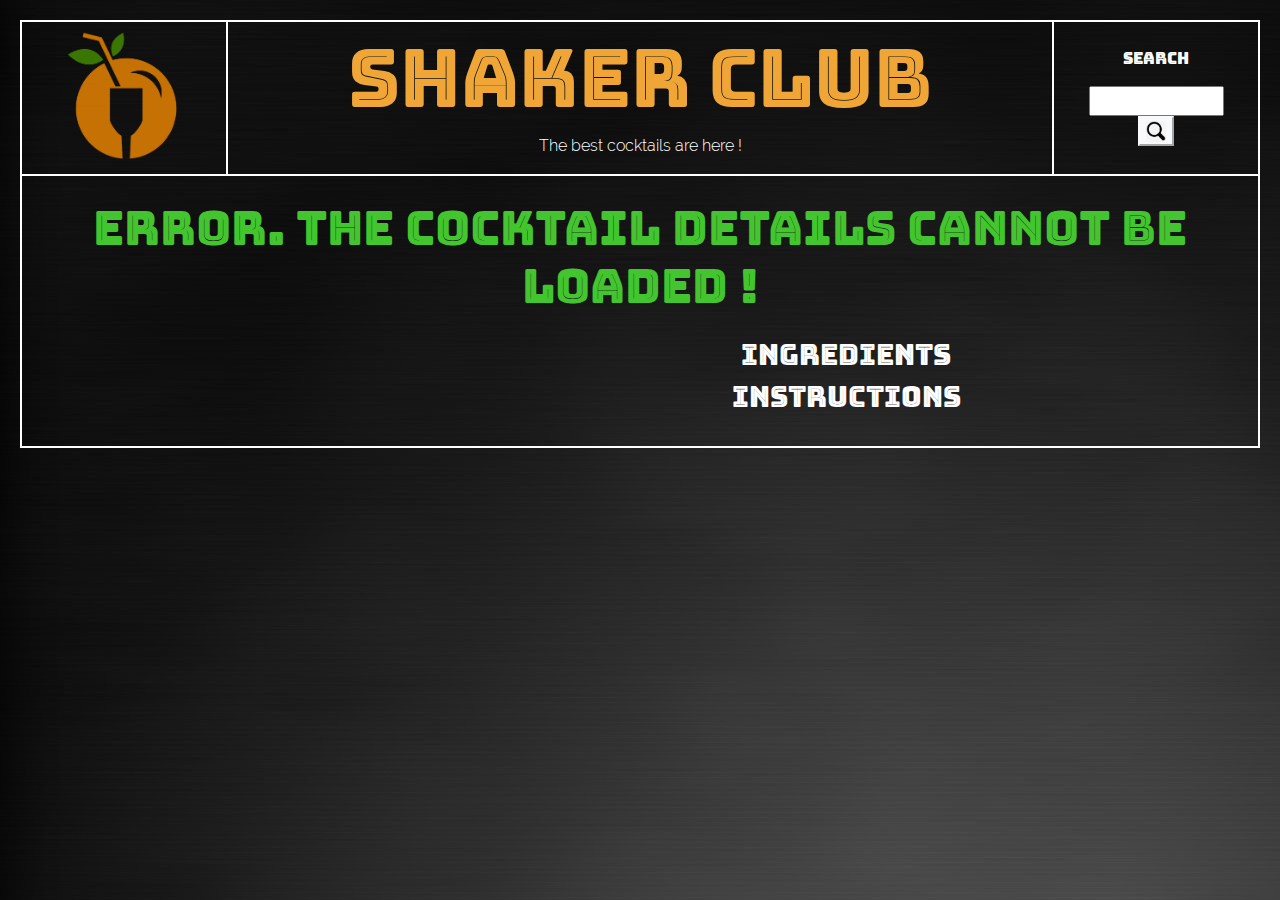
==== cocktail.html @ ca528708 "First Commit" ====
<!doctype html>
<html lang="fr">
    <head>
        <!-- <meta charset="UTF-8"><meta http-equiv="Content-type" content="text/html; charset=utf-8"/> -->
        <meta charset="utf-8">
        <meta name="viewport" content="width=device-width, initial-scale=1, shrink-to-fit=no">

        <script type="text/javascript" src="https://code.jquery.com/jquery-3.5.0.min.js"></script>

        <link rel="stylesheet" href="https://maxcdn.bootstrapcdn.com/bootstrap/4.0.0/css/bootstrap.min.css" integrity="sha384-Gn5384xqQ1aoWXA+058RXPxPg6fy4IWvTNh0E263XmFcJlSAwiGgFAW/dAiS6JXm" crossorigin="anonymous">
        <link rel="stylesheet" type="text/css" href="src/css/style.css">

        <title>ShakerClub</title>
    </head>
    <body>
        <!-- header -->
        <div class="row header">
            <div class="col-lg-2 logo-header pt-2 pb-2">
                <a href="index.html"><img src="src/img/logo-t.PNG" width="130" height="130"></a>
            </div>
            <div class="col-lg-8">
                <h1 class="title pt-2"><a href="index.html">SHAKER CLUB</a></h1>
                <p>The best cocktails are here !</p>
            </div>
            <div class="col-lg-2 pb-2 search-header">
                <p class="search mt-4">Search</p>
                <input type="text" id="search_cocktail" size="15">
                <button class="btn-light" onclick="searchCocktail()"><img src="src/img/loupe.png" width="20px"></button>
            </div>
        </div>

        <!-- cocktail -->
        <h2 class="title2 mt-4 mb-4" id="name_cocktail"></h2>
        <div class="row mt-4 mb-4">
            <div class="col-md-4 mb-4">
                <img id="img_cocktail" src="" width="320">
            </div>
            <div class="col-md-8">
                <h3>Ingredients</h3>
                <div class="row" id="ingredients_cocktail"></div>
                <h3>Instructions</h3>
                <div class="row" id="instructions_cocktail"></div>
            </div>
        </div>
        

    <script src="https://cdnjs.cloudflare.com/ajax/libs/popper.js/1.12.9/umd/popper.min.js" integrity="sha384-ApNbgh9B+Y1QKtv3Rn7W3mgPxhU9K/ScQsAP7hUibX39j7fakFPskvXusvfa0b4Q" crossorigin="anonymous"></script>
    <script src="https://maxcdn.bootstrapcdn.com/bootstrap/4.0.0/js/bootstrap.min.js" integrity="sha384-JZR6Spejh4U02d8jOt6vLEHfe/JQGiRRSQQxSfFWpi1MquVdAyjUar5+76PVCmYl" crossorigin="anonymous"></script>

    <script>
        // Search
        function searchCocktail() {
                search = $("#search_cocktail").val();
                window.location.href = "search-cocktail.html?name="+search;
            };
            $('#search_cocktail').keypress(function(event){
                var keycode = (event.keyCode ? event.keyCode : event.which);
                search = $("#search_cocktail").val();
                if(keycode == '13') {
                window.location.href = "search-cocktail.html?name="+search;
                }
            });
        var url = window.location.href;
        var id = url.split('?id=')[1];
        if (id > 0)
        {
            $.ajax({
                url : 'https://www.thecocktaildb.com/api/json/v1/1/lookup.php?i='+id,
                type : 'GET',
                dataType : 'json',
                success : function(json){
                    console.log(json);
                    img = json.drinks[0].strDrinkThumb;
                    name = json.drinks[0].strDrink;
                    instruction = json.drinks[0].strInstructions;
                    $('#img_cocktail').attr("src", img);
                    $('#name_cocktail').html(name);
                    $('#instructions_cocktail').html(instruction);
                    // Ingredient 1
                    ingredient1 = json.drinks[0].strIngredient1;
                    dose1 = json.drinks[0].strMeasure1;
                    img1 = "https://www.thecocktaildb.com/images/ingredients/"+ingredient1+".png";
                    if (ingredient1 != null)
                    {
                        if (dose1 != null)
                        {
                            $("#ingredients_cocktail").append("<div class='col-md-3'><img src='"+img1+"' width='130' height='130'><p>"+dose1+" "+ingredient1+"</p></div>");
                        } else {
                            $("#ingredients_cocktail").append("<div class='col-md-3'><img src='"+img1+"' width='130' height='130'><p>"+ingredient1+"</p></div>");
                        }
                    }
                    // Ingredient 2
                    ingredient2 = json.drinks[0].strIngredient2;
                    dose2 = json.drinks[0].strMeasure2;
                    img2 = "https://www.thecocktaildb.com/images/ingredients/"+ingredient2+".png";
                    if (ingredient2 != null)
                    {
                        if (dose2 != null)
                        {
                            $("#ingredients_cocktail").append("<div class='col-md-3'><img src='"+img2+"' width='130' height='130'><p>"+dose2+" "+ingredient2+"</p></div>");
                        } else {
                            $("#ingredients_cocktail").append("<div class='col-md-3'><img src='"+img2+"' width='130' height='130'><p>"+ingredient2+"</p></div>");
                        }
                    }
                    // Ingredient 3
                    ingredient3 = json.drinks[0].strIngredient3;
                    dose3 = json.drinks[0].strMeasure3;
                    img3 = "https://www.thecocktaildb.com/images/ingredients/"+ingredient3+".png";
                    if (ingredient3 != null)
                    {
                        if (dose3 != null)
                        {
                            $("#ingredients_cocktail").append("<div class='col-md-3'><img src='"+img3+"' width='130' height='130'><p>"+dose3+" "+ingredient3+"</p></div>");
                        } else {
                            $("#ingredients_cocktail").append("<div class='col-md-3'><img src='"+img3+"' width='130' height='130'><p>"+ingredient3+"</p></div>");
                        }
                    }
                    // Ingredient 4
                    ingredient4 = json.drinks[0].strIngredient4;
                    dose4 = json.drinks[0].strMeasure4;
                    img4 = "https://www.thecocktaildb.com/images/ingredients/"+ingredient4+".png";
                    if (ingredient4 != null)
                    {
                        if (dose4 != null)
                        {
                            $("#ingredients_cocktail").append("<div class='col-md-3'><img src='"+img4+"' width='130' height='130'><p>"+dose4+" "+ingredient4+"</p></div>");
                        } else {
                            $("#ingredients_cocktail").append("<div class='col-md-3'><img src='"+img4+"' width='130' height='130'><p>"+ingredient4+"</p></div>");
                        }
                    }
                    // Ingredient 5
                    ingredient5 = json.drinks[0].strIngredient5;
                    dose5 = json.drinks[0].strMeasure5;
                    img5 = "https://www.thecocktaildb.com/images/ingredients/"+ingredient5+".png";
                    if (ingredient5 != null)
                    {
                        if (dose5 != null)
                        {
                            $("#ingredients_cocktail").append("<div class='col-md-3'><img src='"+img5+"' width='130' height='130'><p>"+dose5+" "+ingredient5+"</p></div>");
                        } else {
                            $("#ingredients_cocktail").append("<div class='col-md-3'><img src='"+img5+"' width='130' height='130'><p>"+ingredient5+"</p></div>");
                        }
                    }
                    // Ingredient 6
                    ingredient6 = json.drinks[0].strIngredient6;
                    dose6 = json.drinks[0].strMeasure6;
                    img6 = "https://www.thecocktaildb.com/images/ingredients/"+ingredient6+".png";
                    if (ingredient6 != null)
                    {
                        if (dose6 != null)
                        {
                            $("#ingredients_cocktail").append("<div class='col-md-3'><img src='"+img6+"' width='130' height='130'><p>"+dose6+" "+ingredient6+"</p></div>");
                        } else {
                            $("#ingredients_cocktail").append("<div class='col-md-3'><img src='"+img6+"' width='130' height='130'><p>"+ingredient6+"</p></div>");
                        }
                    }
                    // Ingredient 7
                    ingredient7 = json.drinks[0].strIngredient7;
                    dose7 = json.drinks[0].strMeasure7;
                    img7 = "https://www.thecocktaildb.com/images/ingredients/"+ingredient7+".png";
                    if (ingredient7 != null)
                    {
                        if (dose7 != null)
                        {
                            $("#ingredients_cocktail").append("<div class='col-md-3'><img src='"+img7+"' width='130' height='130'><p>"+dose7+" "+ingredient7+"</p></div>");
                        } else {
                            $("#ingredients_cocktail").append("<div class='col-md-3'><img src='"+img7+"' width='130' height='130'><p>"+ingredient7+"</p></div>");
                        }
                    }
                    // Ingredient 8
                    ingredient8 = json.drinks[0].strIngredient8;
                    dose8 = json.drinks[0].strMeasure8;
                    img8 = "https://www.thecocktaildb.com/images/ingredients/"+ingredient8+".png";
                    if (ingredient8 != null)
                    {
                        if (dose8 != null)
                        {
                            $("#ingredients_cocktail").append("<div class='col-md-3'><img src='"+img8+"' width='130' height='130'><p>"+dose8+" "+ingredient8+"</p></div>");
                        } else {
                            $("#ingredients_cocktail").append("<div class='col-md-3'><img src='"+img8+"' width='130' height='130'><p>"+ingredient8+"</p></div>");
                        }
                    }
                }
            });
        } else {
            $("#name_cocktail").html('Error. The cocktail details cannot be loaded !')
        }
    </script>
</body>
</html>
---- src/css/style.css ----
/* CSS */
@font-face {
    font-family: "BungeeInline";
    src: url("../fonts/BungeeInline/BungeeInline-Regular.ttf") format("truetype");
}
@font-face {
    font-family: "Raleway";
    src: url("../fonts/Raleway/Raleway-Light.ttf") format("truetype");
}
body {
    background-image: url("../img/bord.jpg");
    background-repeat: no-repeat;
    background-attachment: fixed;
    margin: 20px;
    border: 2px solid #ffffff;
    color: #ffffff;
    font-family: "Raleway";
}

h1,h2,h3 {
    text-align: center; 
    text-transform: uppercase;
    font-family: "BungeeInline";
}
h1 {
    font-size: 5em;
}
h2 {
    font-size: 3em;
}
.title a {
    color: #f0a637;
    text-decoration: none;
}
.popular-title {
    color: #499ce0;
    /* text-shadow: 2px 2px 1px white; */
    text-shadow: 0 0 5px #fff, 0 0 10px #fff, 0 0 15px #fff, 0 0 20px #3d7aca, 0 0 35px #3d7aca, 0 0 40px #3d7aca, 0 0 50px #3d7aca, 0 0 75px #3d7aca;
}

.title {
    color: #f0a637;
    -webkit-animation: neon 1.5s ease-in-out infinite alternate;
    -moz-animation: neon 1.5s ease-in-out infinite alternate;
    animation: neon 1.5s ease-in-out infinite alternate;
}
.title2 {
    color: #42c52e;
    -webkit-animation: neon2 1.5s ease-in-out infinite alternate;
    -moz-animation: neon2 1.5s ease-in-out infinite alternate;
    animation: neon2 1.5s ease-in-out infinite alternate;
}
.title3 {
    color: #3d7aca;
    -webkit-animation: neon3 1.5s ease-in-out infinite alternate;
    -moz-animation: neon3 1.5s ease-in-out infinite alternate;
    animation: neon3 1.5s ease-in-out infinite alternate;
}
.popular-alcohol {
    border-top: 2px solid #ffffff;
}
.header {
    border-bottom: 2px solid #ffffff;
}
.logo-header {
    border-right: 2px solid #ffffff;
}
.search-header {
    border-left: 2px solid #ffffff;
}
.row {
    margin: 0px;
    text-align: center;
}
.search {
    text-transform: uppercase;
    font-family: "BungeeInline";
}
#list_search {
    cursor: pointer;
}
#list_search img {
    filter: grayscale(1);
}
#list_search img:hover {
    filter: none;
}
.nav-cocktails {
    height: 40px;
    border: 2px solid #ffffff;
    line-height: 2.3;
    text-transform: uppercase;
    cursor: pointer;
    font-family: "BungeeInline";
}
.nav-cocktails:hover {
    background-color: #ffffff;
    color: rgb(0, 0, 0);
}

.instructions {
    font-family: "BungeeInline";
}

.nav-item {
    cursor: pointer;
}

@-webkit-keyframes neon {
    from {
      text-shadow: 0 0 10px #fff, 0 0 20px #fff, 0 0 30px #fff, 0 0 40px #FF9900, 0 0 70px #FF9900, 0 0 80px #FF9900, 0 0 100px #FF9900, 0 0 150px #FF9900;
    }
    to {
      text-shadow: 0 0 5px #fff, 0 0 10px #fff, 0 0 15px #fff, 0 0 20px #FF9900, 0 0 35px #FF9900, 0 0 40px #FF9900, 0 0 50px #FF9900, 0 0 75px #FF9900;
    }
}
@keyframes neon {
    from {
        text-shadow: 0 0 10px #fff, 0 0 20px #fff, 0 0 30px #fff, 0 0 40px #FF9900, 0 0 70px #FF9900, 0 0 80px #FF9900, 0 0 100px #FF9900, 0 0 150px #FF9900;
    }
    to {
        text-shadow: 0 0 5px #fff, 0 0 10px #fff, 0 0 15px #fff, 0 0 20px #FF9900, 0 0 35px #FF9900, 0 0 40px #FF9900, 0 0 50px #FF9900, 0 0 75px #FF9900;
    }
}
@-webkit-keyframes neon2 {
    from {
      text-shadow: 0 0 10px #fff, 0 0 20px #fff, 0 0 30px #fff, 0 0 40px #3dac2c, 0 0 70px #3dac2c, 0 0 80px #3dac2c, 0 0 100px #3dac2c, 0 0 150px #3dac2c;
    }
    to {
      text-shadow: 0 0 5px #fff, 0 0 10px #fff, 0 0 15px #fff, 0 0 20px #3dac2c, 0 0 35px #3dac2c, 0 0 40px #3dac2c, 0 0 50px #3dac2c, 0 0 75px #3dac2c;
    }
}
@keyframes neon2 {
    from {
        text-shadow: 0 0 10px #fff, 0 0 20px #fff, 0 0 30px #fff, 0 0 40px #3dac2c, 0 0 70px #3dac2c, 0 0 80px #3dac2c, 0 0 100px #3dac2c, 0 0 150px #3dac2c;
    }
    to {
        text-shadow: 0 0 5px #fff, 0 0 10px #fff, 0 0 15px #fff, 0 0 20px #3dac2c, 0 0 35px #3dac2c, 0 0 40px #3dac2c, 0 0 50px #3dac2c, 0 0 75px #3dac2c;
    }
}
@-webkit-keyframes neon3 {
    from {
      text-shadow: 0 0 10px #fff, 0 0 20px #fff, 0 0 30px #fff, 0 0 40px #3d7aca, 0 0 70px #3d7aca, 0 0 80px #3d7aca, 0 0 100px #3d7aca, 0 0 150px #3d7aca;
    }
    to {
      text-shadow: 0 0 5px #fff, 0 0 10px #fff, 0 0 15px #fff, 0 0 20px #3d7aca, 0 0 35px #3d7aca, 0 0 40px #3d7aca, 0 0 50px #3d7aca, 0 0 75px #3d7aca;
    }
}
@keyframes neon3 {
    from {
        text-shadow: 0 0 10px #fff, 0 0 20px #fff, 0 0 30px #fff, 0 0 40px #3d7aca, 0 0 70px #3d7aca, 0 0 80px #3d7aca, 0 0 100px #3d7aca, 0 0 150px #3d7aca;
    }
    to {
        text-shadow: 0 0 5px #fff, 0 0 10px #fff, 0 0 15px #fff, 0 0 20px #3d7aca, 0 0 35px #3d7aca, 0 0 40px #3d7aca, 0 0 50px #3d7aca, 0 0 75px #3d7aca;
    }
}
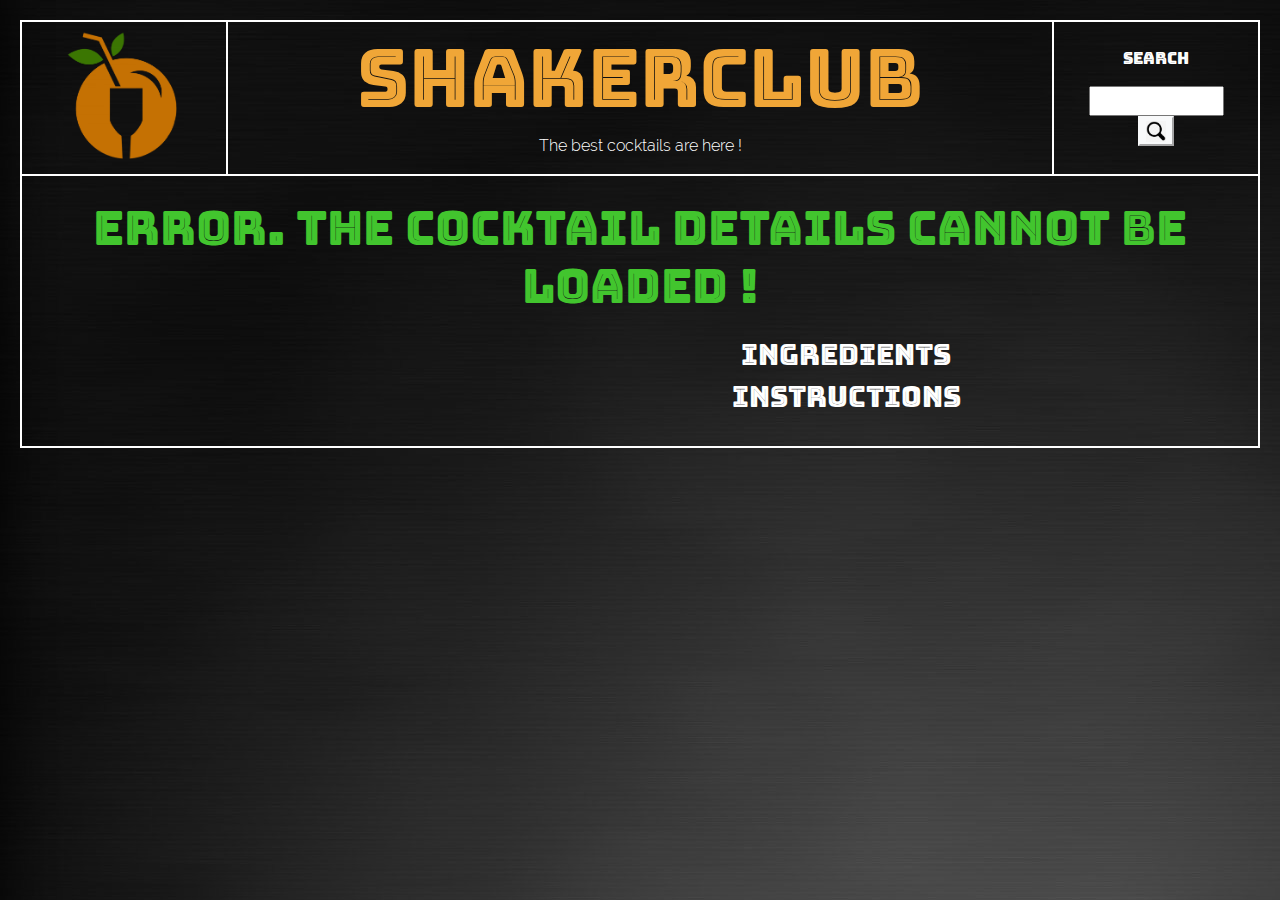
==== commit 98fd1909: "Title" ====
--- a/cocktail.html
+++ b/cocktail.html
@@ -1,5 +1,5 @@
 <!doctype html>
-<html lang="fr">
+<html lang="en">
     <head>
         <!-- <meta charset="UTF-8"><meta http-equiv="Content-type" content="text/html; charset=utf-8"/> -->
         <meta charset="utf-8">
@@ -19,7 +19,7 @@
                 <a href="index.html"><img src="src/img/logo-t.PNG" width="130" height="130"></a>
             </div>
             <div class="col-lg-8">
-                <h1 class="title pt-2"><a href="index.html">SHAKER CLUB</a></h1>
+                <h1 class="title pt-2"><a href="index.html">SHAKERCLUB</a></h1>
                 <p>The best cocktails are here !</p>
             </div>
             <div class="col-lg-2 pb-2 search-header">
@@ -33,7 +33,7 @@
         <h2 class="title2 mt-4 mb-4" id="name_cocktail"></h2>
         <div class="row mt-4 mb-4">
             <div class="col-md-4 mb-4">
-                <img id="img_cocktail" src="" width="320">
+                <img id="img_cocktail" src="" width="300">
             </div>
             <div class="col-md-8">
                 <h3>Ingredients</h3>
--- a/src/css/style.css
+++ b/src/css/style.css
@@ -153,4 +153,19 @@
     to {
         text-shadow: 0 0 5px #fff, 0 0 10px #fff, 0 0 15px #fff, 0 0 20px #3d7aca, 0 0 35px #3d7aca, 0 0 40px #3d7aca, 0 0 50px #3d7aca, 0 0 75px #3d7aca;
     }
-}+}
+@media (max-width: 990px) {
+    body {
+        background-color: #212121;
+        background-image: none;
+    }
+    h1 {
+        font-size: 4em;
+    }
+    .logo-header {
+        border-right: none;
+    }
+    .search-header {
+        border-left: none;
+    }
+}
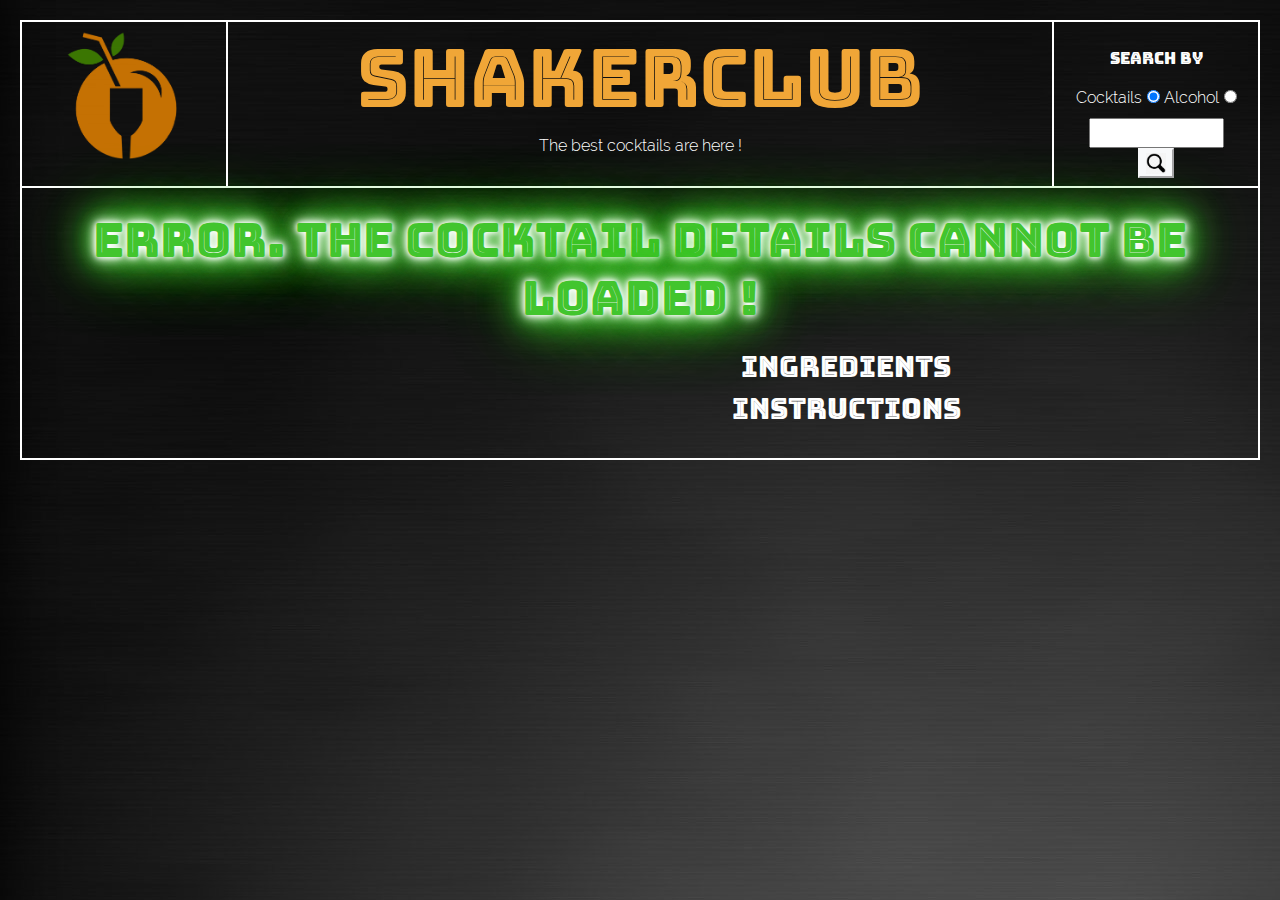
==== commit f5fd59ce: "Modif des doses oz convertit en cl" ====
--- a/cocktail.html
+++ b/cocktail.html
@@ -23,9 +23,14 @@
                 <p>The best cocktails are here !</p>
             </div>
             <div class="col-lg-2 pb-2 search-header">
-                <p class="search mt-4">Search</p>
+                <p class="search mt-4">Search by</p>
+                <label style="margin-bottom:0px">Cocktails<input type="radio" checked name="type_search" value="Cocktails" style="margin-left:5px;"></label>
+                <label>Alcohol<input type="radio" name="type_search" value="Alcohol" style="margin-left:5px;"></label><br>
                 <input type="text" id="search_cocktail" size="15">
-                <button class="btn-light" onclick="searchCocktail()"><img src="src/img/loupe.png" width="20px"></button>
+                <button class="btn-light" onclick="searchCocktail()" id="btn_cocktail"><img src="src/img/loupe.png" width="20px"></button>
+                <input type="text" id="search_alcohol" size="15">
+                <button class="btn-light" onclick="searchAlcohol()" id="btn_alcohol"><img src="src/img/loupe.png" width="20px"></button>
+              </div>
             </div>
         </div>
 
@@ -49,17 +54,40 @@
 
     <script>
         // Search
+        $("#search_alcohol, #btn_alcohol").css('display', 'none');  
+        $("[name='type_search']").on("click", function(){
+            if ($("input[name='type_search']")[0].checked == true){
+            $("#search_alcohol, #btn_alcohol").css('display', 'none');
+            $("#search_cocktail, #btn_cocktail").css('display', 'inline-block');
+            } else {
+            $("#search_cocktail, #btn_cocktail").css('display', 'none');
+            $("#search_alcohol, #btn_alcohol").css('display', 'inline-block');
+            }
+        });
+        // By Cocktails
         function searchCocktail() {
-                search = $("#search_cocktail").val();
-                window.location.href = "search-cocktail.html?name="+search;
-            };
-            $('#search_cocktail').keypress(function(event){
-                var keycode = (event.keyCode ? event.keyCode : event.which);
-                search = $("#search_cocktail").val();
-                if(keycode == '13') {
-                window.location.href = "search-cocktail.html?name="+search;
-                }
-            });
+            search = $("#search_cocktail").val();
+            window.location.href = "search-cocktail.html?name="+search;
+        };
+        $('#search_cocktail').keypress(function(event){
+            var keycode = (event.keyCode ? event.keyCode : event.which);
+            search = $("#search_cocktail").val();
+            if(keycode == '13') {
+            window.location.href = "search-cocktail.html?name="+search;
+            }
+        });
+        // By Alcohol
+        function searchCocktail() {
+            search = $("#search_alcohol").val();
+            window.location.href = "search-alcohol.html?name="+search;
+        };
+        $('#search_alcohol').keypress(function(event){
+            var keycode = (event.keyCode ? event.keyCode : event.which);
+            search = $("#search_alcohol").val();
+            if(keycode == '13') {
+            window.location.href = "search-alcohol.html?name="+search;
+            }
+        });
         var url = window.location.href;
         var id = url.split('?id=')[1];
         if (id > 0)
@@ -84,6 +112,16 @@
                     {
                         if (dose1 != null)
                         {
+                            // if (dose1.indexOf("oz") >= 0){
+                            //     nums1 = dose1.split(' ')[0];
+                            //     if (dose1.split(' ')[0].indexOf('-') >= 0){
+                            //         dose1 = parseInt(nums1[0]) * 3+'-'+parseInt(nums1[2]) * 3+' cl';
+                            //     } else {
+                            //         num1 = parseInt(nums1) * 3;
+                            //         dose1 = num1+' cl';
+                            //     }
+                            // }
+                            dose1 = ozToCl(dose1);
                             $("#ingredients_cocktail").append("<div class='col-md-3'><img src='"+img1+"' width='130' height='130'><p>"+dose1+" "+ingredient1+"</p></div>");
                         } else {
                             $("#ingredients_cocktail").append("<div class='col-md-3'><img src='"+img1+"' width='130' height='130'><p>"+ingredient1+"</p></div>");
@@ -97,6 +135,7 @@
                     {
                         if (dose2 != null)
                         {
+                            dose2 = ozToCl(dose2);
                             $("#ingredients_cocktail").append("<div class='col-md-3'><img src='"+img2+"' width='130' height='130'><p>"+dose2+" "+ingredient2+"</p></div>");
                         } else {
                             $("#ingredients_cocktail").append("<div class='col-md-3'><img src='"+img2+"' width='130' height='130'><p>"+ingredient2+"</p></div>");
@@ -110,6 +149,7 @@
                     {
                         if (dose3 != null)
                         {
+                            dose3 = ozToCl(dose3);
                             $("#ingredients_cocktail").append("<div class='col-md-3'><img src='"+img3+"' width='130' height='130'><p>"+dose3+" "+ingredient3+"</p></div>");
                         } else {
                             $("#ingredients_cocktail").append("<div class='col-md-3'><img src='"+img3+"' width='130' height='130'><p>"+ingredient3+"</p></div>");
@@ -123,6 +163,7 @@
                     {
                         if (dose4 != null)
                         {
+                            dose4 = ozToCl(dose4);
                             $("#ingredients_cocktail").append("<div class='col-md-3'><img src='"+img4+"' width='130' height='130'><p>"+dose4+" "+ingredient4+"</p></div>");
                         } else {
                             $("#ingredients_cocktail").append("<div class='col-md-3'><img src='"+img4+"' width='130' height='130'><p>"+ingredient4+"</p></div>");
@@ -136,6 +177,7 @@
                     {
                         if (dose5 != null)
                         {
+                            dose5 = ozToCl(dose5);
                             $("#ingredients_cocktail").append("<div class='col-md-3'><img src='"+img5+"' width='130' height='130'><p>"+dose5+" "+ingredient5+"</p></div>");
                         } else {
                             $("#ingredients_cocktail").append("<div class='col-md-3'><img src='"+img5+"' width='130' height='130'><p>"+ingredient5+"</p></div>");
@@ -149,6 +191,7 @@
                     {
                         if (dose6 != null)
                         {
+                            dose6 = ozToCl(dose6);
                             $("#ingredients_cocktail").append("<div class='col-md-3'><img src='"+img6+"' width='130' height='130'><p>"+dose6+" "+ingredient6+"</p></div>");
                         } else {
                             $("#ingredients_cocktail").append("<div class='col-md-3'><img src='"+img6+"' width='130' height='130'><p>"+ingredient6+"</p></div>");
@@ -162,6 +205,7 @@
                     {
                         if (dose7 != null)
                         {
+                            dose7 = ozToCl(dose7);
                             $("#ingredients_cocktail").append("<div class='col-md-3'><img src='"+img7+"' width='130' height='130'><p>"+dose7+" "+ingredient7+"</p></div>");
                         } else {
                             $("#ingredients_cocktail").append("<div class='col-md-3'><img src='"+img7+"' width='130' height='130'><p>"+ingredient7+"</p></div>");
@@ -175,6 +219,7 @@
                     {
                         if (dose8 != null)
                         {
+                            dose8 = ozToCl(dose8);
                             $("#ingredients_cocktail").append("<div class='col-md-3'><img src='"+img8+"' width='130' height='130'><p>"+dose8+" "+ingredient8+"</p></div>");
                         } else {
                             $("#ingredients_cocktail").append("<div class='col-md-3'><img src='"+img8+"' width='130' height='130'><p>"+ingredient8+"</p></div>");
@@ -185,6 +230,19 @@
         } else {
             $("#name_cocktail").html('Error. The cocktail details cannot be loaded !')
         }
+
+        function ozToCl(dose){
+            if (dose.indexOf("oz") >= 0){
+                nums = dose.split(' ')[0];
+                if (dose.split(' ')[0].indexOf('-') >= 0){
+                    dose = parseInt(nums[0]) * 3+'-'+parseInt(nums[2]) * 3+' cl';
+                } else {
+                    num = parseInt(nums) * 3;
+                    dose = num+' cl';
+                }
+            }
+            return dose;
+        }
     </script>
 </body>
 </html>--- a/src/css/style.css
+++ b/src/css/style.css
@@ -46,10 +46,14 @@
 }
 .title2 {
     color: #42c52e;
+    text-shadow: 0 0 5px #fff, 0 0 10px #fff, 0 0 15px #fff, 0 0 20px #42c52e, 0 0 35px #42c52e, 0 0 40px #42c52e, 0 0 50px #42c52e, 0 0 75px #42c52e;
+}
+/* .title2 {
+    color: #42c52e;
     -webkit-animation: neon2 1.5s ease-in-out infinite alternate;
     -moz-animation: neon2 1.5s ease-in-out infinite alternate;
     animation: neon2 1.5s ease-in-out infinite alternate;
-}
+} */
 .title3 {
     color: #3d7aca;
     -webkit-animation: neon3 1.5s ease-in-out infinite alternate;
@@ -160,7 +164,10 @@
         background-image: none;
     }
     h1 {
-        font-size: 4em;
+        font-size: 2.5em;
+    }
+    h2 {
+        font-size: 1.7em;
     }
     .logo-header {
         border-right: none;
